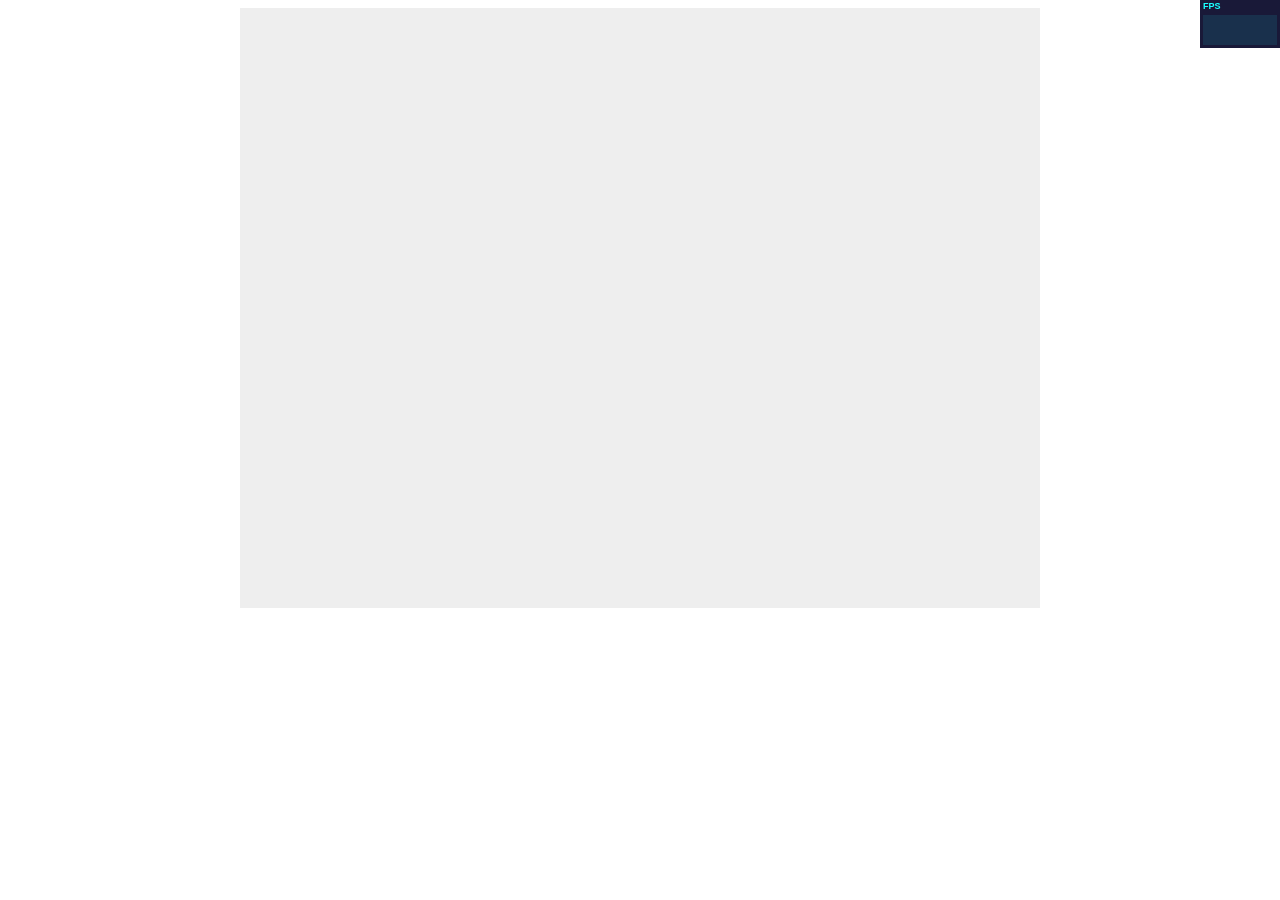
==== index.html @ f96216d7 "re" ====
<!DOCTYPE html>
<html lang="en">
<head>
    <meta charset="UTF-8">
    <meta name="viewport" content="width=device-width, initial-scale=1.0">
    <meta http-equiv="X-UA-Compatible" content="ie=edge">
    <title>F1</title>
    <link rel="stylesheet" type="text/css" href="css/index.css" />
</head>
<script src="js/three.js"></script>
<script src="js/stats.js"></script>
<script src="js/tween.js"></script>
<body>
    <div id="threeScene" class="threeScene"></div>
</body>
<script>

    var swidth = document.getElementById("threeScene").clientWidth;
    var sheight= document.getElementById("threeScene").clientHeight;
    // 初始化场景
    var cScene = new THREE.Scene();
    // 初始化相机
    var cCamera = new THREE.OrthographicCamera( window.innerWidth / - 2, window.innerWidth / 2, window.innerHeight / 2, window.innerHeight / - 2, 10, 1000 );
    // var cCamera = new THREE.PerspectiveCamera(75, swidth / sheight, 0.1, 1000);
    cCamera.position.x = 0;             //相机的位置
    cCamera.position.y = 0;
    cCamera.position.z = 600;
   cCamera.up.x = 0;                 //相机以哪个方向为上方（默认y轴为上方），就是躺着看，趴着看，侧着看的区别
   cCamera.up.y = 1;
   cCamera.up.z = 0;
    cCamera.lookAt({x:0,y:0,z:0});      //相机看向坐标哪个方向
    // 初始化渲染器
    var cThree = new THREE.WebGLRenderer();
    cThree.setSize(swidth, sheight);
    document.getElementById("threeScene").appendChild(cThree.domElement);
    cThree.setClearColor(0xeeeeee, 1.0);
    // 初始化性能监视器
    var stats = new Stats();
    stats.domElement.style.position = 'absolute';
    stats.domElement.style.left = 'auto';
    stats.domElement.style.right = '0px';
    stats.domElement.style.top = '0px';
    document.getElementById("threeScene").appendChild(stats.domElement);
////    立方体
//    var geometry = new THREE.CubeGeometry(1,1,1);
//    var material = new THREE.MeshBasicMaterial({color: 0x0000ff});
//    var cube = new THREE.Mesh(geometry, material);
//    cube.position.x=-2;
//    cScene.add(cube);
////    点线
//    var geometry1 = new THREE.Geometry();
//    var material1 = new THREE.LineBasicMaterial( { vertexColors: true} );
//    var color1 = new THREE.Color( 0x0000ff ), color2 = new THREE.Color( 0xFF0000 ), color3 = new THREE.Color( 0x00FF00 ), color4 = new THREE.Color( 0x777777 );
//    // 线的材质可以由2点的颜色决定
//    var p1 = new THREE.Vector3( 0, 0, 0 );
//    var p2 = new THREE.Vector3( 8, 0, 0 );
//    geometry1.vertices.push(p1);
//    geometry1.vertices.push(p2);
//    geometry1.colors.push( color1, color1 );
//    var line = new THREE.Line( geometry1, material1, THREE.LinePieces );
//    cScene.add(line);
//    var p3 = new THREE.Vector3( 0, 8, 0 );
//    geometry1.vertices.push(p1);
//    geometry1.vertices.push(p3);
//    geometry1.colors.push( color2, color2 );
//    var line1 = new THREE.Line( geometry1, material1, THREE.LinePieces );
//    cScene.add(line1);
//    var p4 = new THREE.Vector3( 0, 0, 8 );
//    geometry1.vertices.push(p1);
//    geometry1.vertices.push(p4);
//    geometry1.colors.push( color3, color3 );
//    var line2 = new THREE.Line( geometry1, material1, THREE.LinePieces );
//    cScene.add(line2);
//
//    var p5 = new THREE.Vector3(-8,0,0);
//    var p6 = new THREE.Vector3( 4,0,0);
//    var geometry2 = new THREE.Geometry();
//    geometry2.vertices.push(p5);
//    geometry2.vertices.push(p6);
//    geometry2.colors.push( color4, color4 );
//
//    for ( var i = 0; i <= 9; i ++ ) {
//        var line5 = new THREE.Line( geometry2, new THREE.LineBasicMaterial( { color: 0x000000, opacity: 0.2 } ) );
//        line5.position.z = ( i * 1 )-4;
//        cScene.add( line5 );
//        var line6 = new THREE.Line( geometry2, new THREE.LineBasicMaterial( { color: 0x000000, opacity: 0.2 } ) );
//        line6.position.x = ( i * 1 ) - 5;
//        line6.rotation.y = 90 * Math.PI / 180;
//        cScene.add( line6 );
//
//    }

    //有一个立方体
    var geometry = new THREE.CubeGeometry(1,1,1);
    var material = new THREE.MeshBasicMaterial({color: 0x0000ff});
    var cube = new THREE.Mesh(geometry, material);
    cScene.add(cube);

    //使用tween来让物体动起来
    // new TWEEN.Tween(cube.position).to({x:10},3000).repeat(Infinity).start();

    // 设置光源
    var cLight = new THREE.DirectionalLight(0xff0000,1.0,0);
    cLight.position.set(100,100,200);
    cScene.add(cLight);

    function render(){
//        cCamera.position.x = cCamera.position.x +0.1;
//        cube.position.x += 0.02;
//        cube.rotation.y += 0.02;
        cThree.render(cScene, cCamera);
        requestAnimationFrame(render);
        stats.update();
        // TWEEN.update();
    }
    render();
</script>
</html>
---- css/index.css ----
canvas{
    width:100%;
    height:100%;
}
.threeScene{
    width:800px;
    height:600px;
    margin: 0 auto;
}
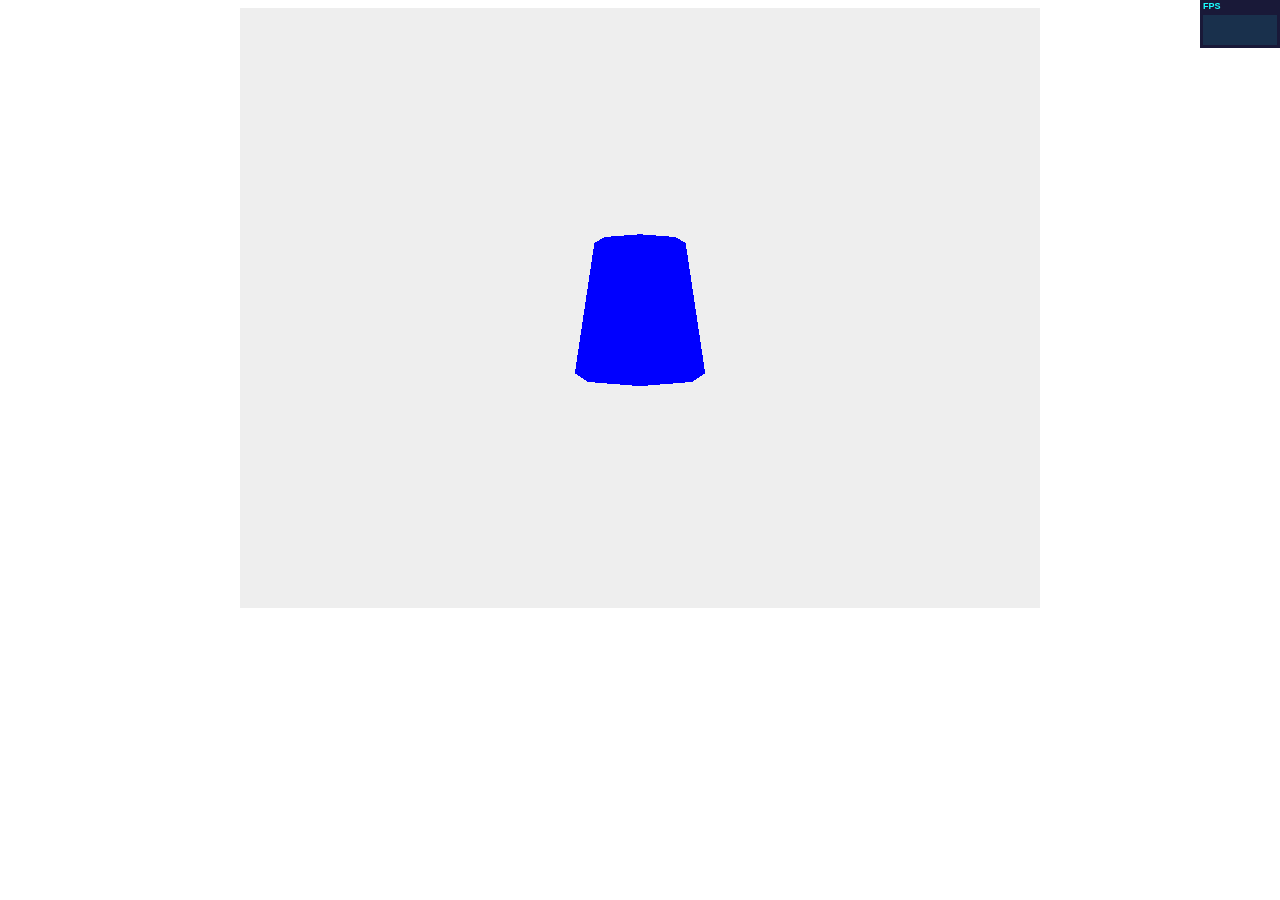
==== commit b0433dcc: "re" ====
--- a/index.html
+++ b/index.html
@@ -20,14 +20,14 @@
     // 初始化场景
     var cScene = new THREE.Scene();
     // 初始化相机
-    var cCamera = new THREE.OrthographicCamera( window.innerWidth / - 2, window.innerWidth / 2, window.innerHeight / 2, window.innerHeight / - 2, 10, 1000 );
-    // var cCamera = new THREE.PerspectiveCamera(75, swidth / sheight, 0.1, 1000);
+    // var cCamera = new THREE.OrthographicCamera( swidth / - 2, swidth / 2, sheight / 2, sheight / - 2, 0.1, 1000 );
+    var cCamera = new THREE.PerspectiveCamera(75, swidth / sheight, 0.1, 1000);
     cCamera.position.x = 0;             //相机的位置
     cCamera.position.y = 0;
     cCamera.position.z = 600;
-   cCamera.up.x = 0;                 //相机以哪个方向为上方（默认y轴为上方），就是躺着看，趴着看，侧着看的区别
-   cCamera.up.y = 1;
-   cCamera.up.z = 0;
+//    cCamera.up.x = 0;                 //相机以哪个方向为上方（默认y轴为上方），就是躺着看，趴着看，侧着看的区别
+//    cCamera.up.y = 0;
+//    cCamera.up.z = 1;
     cCamera.lookAt({x:0,y:0,z:0});      //相机看向坐标哪个方向
     // 初始化渲染器
     var cThree = new THREE.WebGLRenderer();
@@ -91,7 +91,7 @@
 //    }
 
     //有一个立方体
-    var geometry = new THREE.CubeGeometry(1,1,1);
+    var geometry = new THREE.CylinderGeometry(70,100,200);
     var material = new THREE.MeshBasicMaterial({color: 0x0000ff});
     var cube = new THREE.Mesh(geometry, material);
     cScene.add(cube);
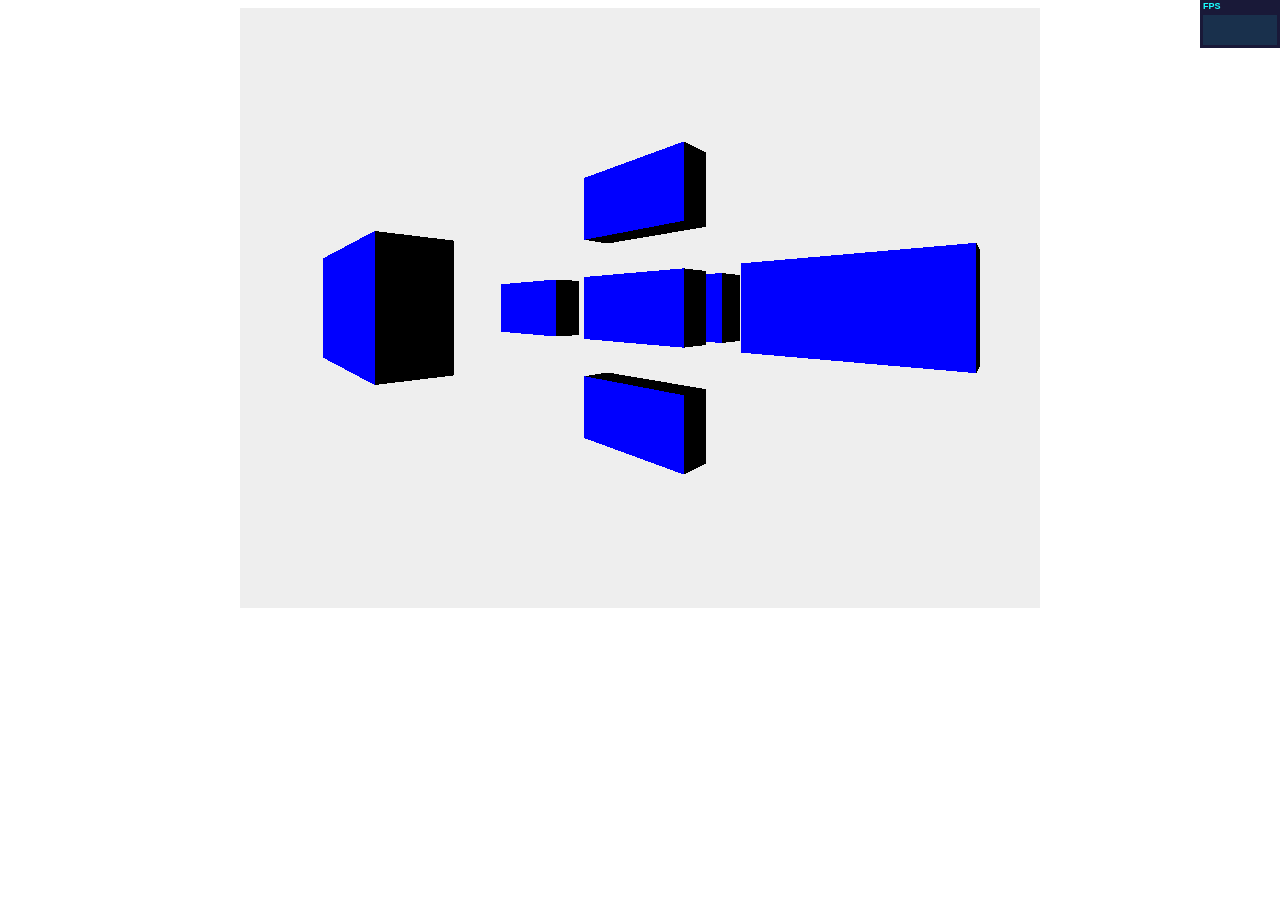
==== commit 4e3658a1: "封装整合" ====
--- a/index.html
+++ b/index.html
@@ -14,20 +14,19 @@
     <div id="threeScene" class="threeScene"></div>
 </body>
 <script>
-
     var swidth = document.getElementById("threeScene").clientWidth;
     var sheight= document.getElementById("threeScene").clientHeight;
     // 初始化场景
     var cScene = new THREE.Scene();
     // 初始化相机
     // var cCamera = new THREE.OrthographicCamera( swidth / - 2, swidth / 2, sheight / 2, sheight / - 2, 0.1, 1000 );
-    var cCamera = new THREE.PerspectiveCamera(75, swidth / sheight, 0.1, 1000);
-    cCamera.position.x = 0;             //相机的位置
+    var cCamera = new THREE.PerspectiveCamera(75, swidth / sheight, 1, 10000);
+    cCamera.position.x = 400;             //相机的位置
     cCamera.position.y = 0;
-    cCamera.position.z = 600;
-//    cCamera.up.x = 0;                 //相机以哪个方向为上方（默认y轴为上方），就是躺着看，趴着看，侧着看的区别
-//    cCamera.up.y = 0;
-//    cCamera.up.z = 1;
+    cCamera.position.z = 420;
+   cCamera.up.x = 0;                 //相机以哪个方向为上方（默认y轴为上方），就是躺着看，趴着看，侧着看的区别
+   cCamera.up.y = 1;
+   cCamera.up.z = 0;
     cCamera.lookAt({x:0,y:0,z:0});      //相机看向坐标哪个方向
     // 初始化渲染器
     var cThree = new THREE.WebGLRenderer();
@@ -90,20 +89,30 @@
 //
 //    }
 
-    //有一个立方体
-    var geometry = new THREE.CylinderGeometry(70,100,200);
-    var material = new THREE.MeshBasicMaterial({color: 0x0000ff});
-    var cube = new THREE.Mesh(geometry, material);
-    cScene.add(cube);
+    //有一个立方体 start
+    // var geometry = new THREE.CubeGeometry(200, 100, 50,4,4);
+    // var material = new THREE.MeshLambertMaterial({color: 0xffffff});
+    // var cube = new THREE.Mesh(geometry, material);
+    // cube.position.set(0,0,0);
+    // cScene.add(cube);
+    setCube({c:cScene, s:0xffffff, w:200, h:100, d:50});
+    setCube({c:cScene, s:0xffffff, w:200, h:100, d:50, x:280});
+    setCube({c:cScene, s:0xffffff, w:200, h:100, d:50, x:-280});
+    setCube({c:cScene, s:0xffffff, w:200, h:100, d:50, y:160});
+    setCube({c:cScene, s:0xffffff, w:200, h:100, d:50, y:-160});
+    setCube({c:cScene, s:0xffffff, w:200, h:100, d:50, z:-90});
+    setCube({c:cScene, s:0xffffff, w:200, h:100, d:50, z:330});
+    //有一个立方体 end
 
     //使用tween来让物体动起来
     // new TWEEN.Tween(cube.position).to({x:10},3000).repeat(Infinity).start();
 
-    // 设置光源
-    var cLight = new THREE.DirectionalLight(0xff0000,1.0,0);
-    cLight.position.set(100,100,200);
-    cScene.add(cLight);
-
+    // 设置光源start
+    // var cLight = new THREE.DirectionalLight(0x0000ff);
+    // cLight.position.set(0,0,1);
+    // cScene.add(cLight);
+    setLight({c:cScene, s:0x0000ff, x:0, y:0, z:1});
+    
     function render(){
 //        cCamera.position.x = cCamera.position.x +0.1;
 //        cube.position.x += 0.02;
@@ -114,5 +123,40 @@
         // TWEEN.update();
     }
     render();
+
+    /**
+     *  一键创建物体函数  eg：setCube({c:cScene, s:0xffffff, w:200, h:100, d:50})
+     * obj.c    要加入物体的场景
+     * obj.g    物体形状（）
+     * obj.m    物体材质（）
+     * obj.s    物体本身颜色
+     * obj.w    物体宽
+     * obj.h    物体高
+     * obj.d    物体长
+     * obj.x    物体x坐标
+     * obj.y    物体y坐标
+     * obj.z    物体z坐标
+    */
+    function setCube(obj){
+        let g = new THREE.CubeGeometry( obj.w || 100, obj.h || 100, obj.d || 100);
+        let m = new THREE.MeshLambertMaterial({ color: obj.s || 0xffffff });
+        let c = new THREE.Mesh( g, m );
+        c.position.set( obj.x || 0, obj.y || 0, obj.z || 0 );
+        obj.c.add( c );
+    }
+    
+    /**
+     * 一键创建光源函数
+     * obj.c    要加入光源的场景    eg：setLight({c:cScene, s:0x0000ff, x:0, y:0, z:1})
+     * obj.s    光源颜色
+     * obj.x    光源x坐标
+     * obj.y    光源y坐标
+     * obj.z    光源z坐标
+    */
+    function setLight(obj){
+        let l = new THREE.DirectionalLight( obj.s || 0xff0000 );
+        l.position.set( obj.x || 0, obj.y || 0, obj.z || 0 );
+        obj.c.add( l );
+    }
 </script>
 </html>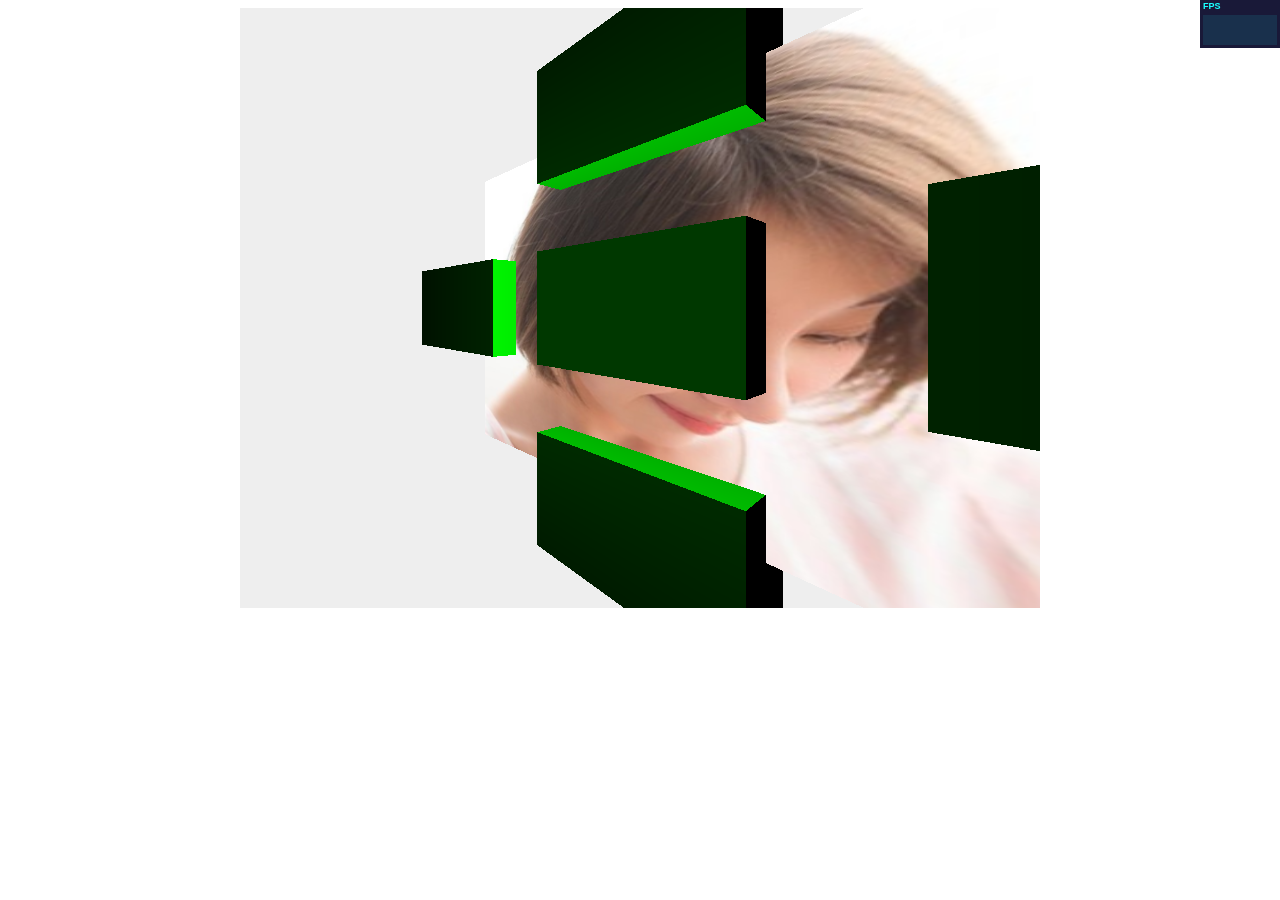
==== commit 29af58aa: "r" ====
--- a/index.html
+++ b/index.html
@@ -21,9 +21,9 @@
     // 初始化相机
     // var cCamera = new THREE.OrthographicCamera( swidth / - 2, swidth / 2, sheight / 2, sheight / - 2, 0.1, 1000 );
     var cCamera = new THREE.PerspectiveCamera(75, swidth / sheight, 1, 10000);
-    cCamera.position.x = 400;             //相机的位置
+    cCamera.position.x = 200;             //相机的位置
     cCamera.position.y = 0;
-    cCamera.position.z = 420;
+    cCamera.position.z = 220;
    cCamera.up.x = 0;                 //相机以哪个方向为上方（默认y轴为上方），就是躺着看，趴着看，侧着看的区别
    cCamera.up.y = 1;
    cCamera.up.z = 0;
@@ -95,23 +95,38 @@
     // var cube = new THREE.Mesh(geometry, material);
     // cube.position.set(0,0,0);
     // cScene.add(cube);
-    setCube({c:cScene, s:0xffffff, w:200, h:100, d:50});
+    setCube({c:cScene, s:0x000000, w:200, h:100, d:50});
     setCube({c:cScene, s:0xffffff, w:200, h:100, d:50, x:280});
     setCube({c:cScene, s:0xffffff, w:200, h:100, d:50, x:-280});
     setCube({c:cScene, s:0xffffff, w:200, h:100, d:50, y:160});
     setCube({c:cScene, s:0xffffff, w:200, h:100, d:50, y:-160});
     setCube({c:cScene, s:0xffffff, w:200, h:100, d:50, z:-90});
     setCube({c:cScene, s:0xffffff, w:200, h:100, d:50, z:330});
+    var geometry = new THREE.PlaneGeometry( 500, 300, 1, 1 );
+    geometry.vertices[0].uv = new THREE.Vector2(0,0);
+    geometry.vertices[1].uv = new THREE.Vector2(2,0);
+    geometry.vertices[2].uv = new THREE.Vector2(2,2);
+    geometry.vertices[3].uv = new THREE.Vector2(0,2);
+    // A end
+    // B begin
+    // 纹理坐标怎么弄
+    var texture = THREE.ImageUtils.loadTexture("css/2017102801.png",null,function(t)
+    {
+    });
+    var material = new THREE.MeshBasicMaterial({map:texture});
+    var mesh = new THREE.Mesh( geometry,material );
+    cScene.add( mesh );
     //有一个立方体 end
 
     //使用tween来让物体动起来
     // new TWEEN.Tween(cube.position).to({x:10},3000).repeat(Infinity).start();
-
     // 设置光源start
     // var cLight = new THREE.DirectionalLight(0x0000ff);
     // cLight.position.set(0,0,1);
     // cScene.add(cLight);
-    setLight({c:cScene, s:0x0000ff, x:0, y:0, z:1});
+    //setLight({c:cScene, s:0xff0000});//增加环境光，最基础的，不用t，不用方向。
+    setLight({c:cScene, t:2, s:0x00ff00, x:0, y:0, z:50});//点光
+
     
     function render(){
 //        cCamera.position.x = cCamera.position.x +0.1;
@@ -148,13 +163,23 @@
     /**
      * 一键创建光源函数
      * obj.c    要加入光源的场景    eg：setLight({c:cScene, s:0x0000ff, x:0, y:0, z:1})
+     * obj.t    光的类型：
+     *                  0    环境光AmbientLight（默认）
+     *                  1    平行光DirectionalLight
+     *                  2    点光源PointLight
      * obj.s    光源颜色
      * obj.x    光源x坐标
      * obj.y    光源y坐标
      * obj.z    光源z坐标
     */
     function setLight(obj){
-        let l = new THREE.DirectionalLight( obj.s || 0xff0000 );
+        //实例化光源对象 start
+        let LIGHT = THREE.AmbientLight;
+        obj.t && obj.t==1 && (LIGHT = THREE.DirectionalLight);
+        obj.t && obj.t==2 && (LIGHT = THREE.PointLight);
+        
+        let l = new LIGHT( obj.s || 0xff0000 );
+        // end
         l.position.set( obj.x || 0, obj.y || 0, obj.z || 0 );
         obj.c.add( l );
     }
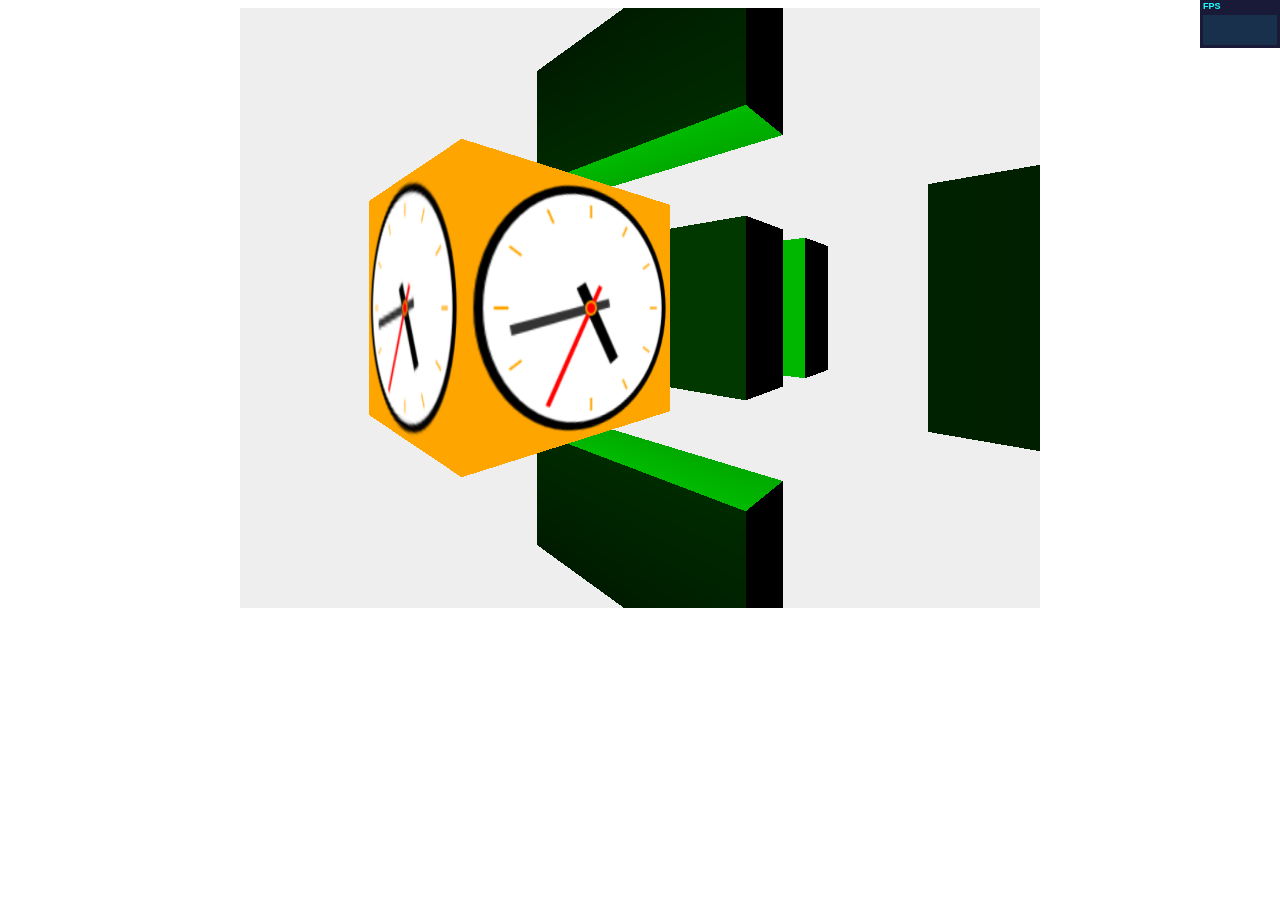
==== commit adb34be1: "r" ====
--- a/index.html
+++ b/index.html
@@ -10,10 +10,12 @@
 <script src="js/three.js"></script>
 <script src="js/stats.js"></script>
 <script src="js/tween.js"></script>
+<script src="js/clock.js"></script>
 <body>
     <div id="threeScene" class="threeScene"></div>
 </body>
 <script>
+    clock();
     var swidth = document.getElementById("threeScene").clientWidth;
     var sheight= document.getElementById("threeScene").clientHeight;
     // 初始化场景
@@ -102,21 +104,25 @@
     setCube({c:cScene, s:0xffffff, w:200, h:100, d:50, y:-160});
     setCube({c:cScene, s:0xffffff, w:200, h:100, d:50, z:-90});
     setCube({c:cScene, s:0xffffff, w:200, h:100, d:50, z:330});
-    var geometry = new THREE.PlaneGeometry( 500, 300, 1, 1 );
-    geometry.vertices[0].uv = new THREE.Vector2(0,0);
-    geometry.vertices[1].uv = new THREE.Vector2(2,0);
-    geometry.vertices[2].uv = new THREE.Vector2(2,2);
-    geometry.vertices[3].uv = new THREE.Vector2(0,2);
-    // A end
-    // B begin
-    // 纹理坐标怎么弄
-    var texture = THREE.ImageUtils.loadTexture("css/2017102801.png",null,function(t)
-    {
-    });
+    var geometry = new THREE.CubeGeometry(120, 120, 120);
+    var texture = new THREE.Texture( canvas);
     var material = new THREE.MeshBasicMaterial({map:texture});
+    texture.needsUpdate = true;
     var mesh = new THREE.Mesh( geometry,material );
+    mesh.position.set(0,0,100);
     cScene.add( mesh );
-    //有一个立方体 end
+//    var geometry = new THREE.PlaneGeometry( 400, 240, 1, 1 );
+//    geometry.vertices[0].uv = new THREE.Vector2(0,0);
+//    geometry.vertices[1].uv = new THREE.Vector2(1,0);
+//    geometry.vertices[2].uv = new THREE.Vector2(1,1);
+//    geometry.vertices[3].uv = new THREE.Vector2(0,1);
+//    // 纹理坐标怎么弄
+//    var texture = THREE.ImageUtils.loadTexture("css/2017102801.png",null,function(t){ });
+//    var material = new THREE.MeshBasicMaterial({map:texture});
+//    var mesh = new THREE.Mesh( geometry,material );
+//    mesh.position.set(0,0,-60);
+//    cScene.add( mesh );
+    // end
 
     //使用tween来让物体动起来
     // new TWEEN.Tween(cube.position).to({x:10},3000).repeat(Infinity).start();
@@ -125,13 +131,14 @@
     // cLight.position.set(0,0,1);
     // cScene.add(cLight);
     //setLight({c:cScene, s:0xff0000});//增加环境光，最基础的，不用t，不用方向。
-    setLight({c:cScene, t:2, s:0x00ff00, x:0, y:0, z:50});//点光
+    var l1 = setLight( { c:cScene, t:2, s:0x00ff00, x:0, y:0, z:50 } );//点光
 
-    
+
     function render(){
 //        cCamera.position.x = cCamera.position.x +0.1;
 //        cube.position.x += 0.02;
 //        cube.rotation.y += 0.02;
+        texture.needsUpdate = true;
         cThree.render(cScene, cCamera);
         requestAnimationFrame(render);
         stats.update();
@@ -182,6 +189,7 @@
         // end
         l.position.set( obj.x || 0, obj.y || 0, obj.z || 0 );
         obj.c.add( l );
+        return l;
     }
 </script>
 </html>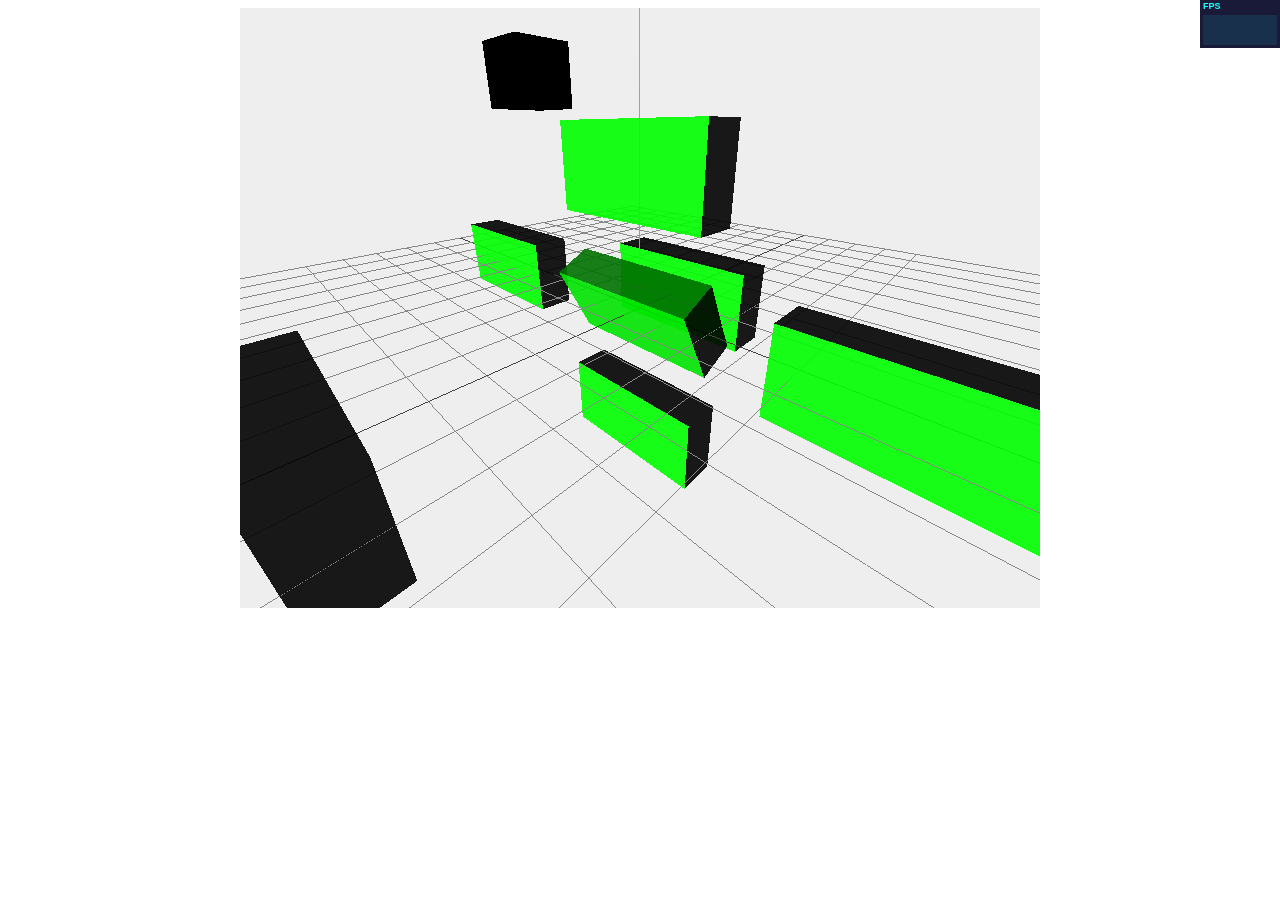
==== commit d0c3d97a: "网格，相机控制，模型导入" ====
--- a/index.html
+++ b/index.html
@@ -11,30 +11,42 @@
 <script src="js/stats.js"></script>
 <script src="js/tween.js"></script>
 <script src="js/clock.js"></script>
+
 <body>
     <div id="threeScene" class="threeScene"></div>
 </body>
 <script>
+//    if ( ! Detector.webgl ) Detector.addGetWebGLMessage();
     clock();
     var swidth = document.getElementById("threeScene").clientWidth;
     var sheight= document.getElementById("threeScene").clientHeight;
+
+
+
     // 初始化场景
     var cScene = new THREE.Scene();
+
+
+
     // 初始化相机
-    // var cCamera = new THREE.OrthographicCamera( swidth / - 2, swidth / 2, sheight / 2, sheight / - 2, 0.1, 1000 );
     var cCamera = new THREE.PerspectiveCamera(75, swidth / sheight, 1, 10000);
-    cCamera.position.x = 200;             //相机的位置
-    cCamera.position.y = 0;
-    cCamera.position.z = 220;
-   cCamera.up.x = 0;                 //相机以哪个方向为上方（默认y轴为上方），就是躺着看，趴着看，侧着看的区别
-   cCamera.up.y = 1;
-   cCamera.up.z = 0;
-    cCamera.lookAt({x:0,y:0,z:0});      //相机看向坐标哪个方向
+    cCamera.position.x = 300;             //相机的位置
+    cCamera.position.y = 200;
+    cCamera.position.z = 320;
+    cCamera.up.x = 0;                     //相机以哪个方向为上方（默认y轴为上方），就是躺着看，趴着看，侧着看的区别
+    cCamera.up.y = 1;
+    cCamera.up.z = 0;
+    cCamera.lookAt({x:0,y:0,z:0});        //相机看向坐标哪个方向
+
+
     // 初始化渲染器
     var cThree = new THREE.WebGLRenderer();
     cThree.setSize(swidth, sheight);
     document.getElementById("threeScene").appendChild(cThree.domElement);
     cThree.setClearColor(0xeeeeee, 1.0);
+
+
+
     // 初始化性能监视器
     var stats = new Stats();
     stats.domElement.style.position = 'absolute';
@@ -42,62 +54,15 @@
     stats.domElement.style.right = '0px';
     stats.domElement.style.top = '0px';
     document.getElementById("threeScene").appendChild(stats.domElement);
-////    立方体
-//    var geometry = new THREE.CubeGeometry(1,1,1);
-//    var material = new THREE.MeshBasicMaterial({color: 0x0000ff});
-//    var cube = new THREE.Mesh(geometry, material);
-//    cube.position.x=-2;
-//    cScene.add(cube);
-////    点线
-//    var geometry1 = new THREE.Geometry();
-//    var material1 = new THREE.LineBasicMaterial( { vertexColors: true} );
-//    var color1 = new THREE.Color( 0x0000ff ), color2 = new THREE.Color( 0xFF0000 ), color3 = new THREE.Color( 0x00FF00 ), color4 = new THREE.Color( 0x777777 );
-//    // 线的材质可以由2点的颜色决定
-//    var p1 = new THREE.Vector3( 0, 0, 0 );
-//    var p2 = new THREE.Vector3( 8, 0, 0 );
-//    geometry1.vertices.push(p1);
-//    geometry1.vertices.push(p2);
-//    geometry1.colors.push( color1, color1 );
-//    var line = new THREE.Line( geometry1, material1, THREE.LinePieces );
-//    cScene.add(line);
-//    var p3 = new THREE.Vector3( 0, 8, 0 );
-//    geometry1.vertices.push(p1);
-//    geometry1.vertices.push(p3);
-//    geometry1.colors.push( color2, color2 );
-//    var line1 = new THREE.Line( geometry1, material1, THREE.LinePieces );
-//    cScene.add(line1);
-//    var p4 = new THREE.Vector3( 0, 0, 8 );
-//    geometry1.vertices.push(p1);
-//    geometry1.vertices.push(p4);
-//    geometry1.colors.push( color3, color3 );
-//    var line2 = new THREE.Line( geometry1, material1, THREE.LinePieces );
-//    cScene.add(line2);
-//
-//    var p5 = new THREE.Vector3(-8,0,0);
-//    var p6 = new THREE.Vector3( 4,0,0);
-//    var geometry2 = new THREE.Geometry();
-//    geometry2.vertices.push(p5);
-//    geometry2.vertices.push(p6);
-//    geometry2.colors.push( color4, color4 );
-//
-//    for ( var i = 0; i <= 9; i ++ ) {
-//        var line5 = new THREE.Line( geometry2, new THREE.LineBasicMaterial( { color: 0x000000, opacity: 0.2 } ) );
-//        line5.position.z = ( i * 1 )-4;
-//        cScene.add( line5 );
-//        var line6 = new THREE.Line( geometry2, new THREE.LineBasicMaterial( { color: 0x000000, opacity: 0.2 } ) );
-//        line6.position.x = ( i * 1 ) - 5;
-//        line6.rotation.y = 90 * Math.PI / 180;
-//        cScene.add( line6 );
-//
-//    }
 
-    //有一个立方体 start
-    // var geometry = new THREE.CubeGeometry(200, 100, 50,4,4);
-    // var material = new THREE.MeshLambertMaterial({color: 0xffffff});
-    // var cube = new THREE.Mesh(geometry, material);
-    // cube.position.set(0,0,0);
-    // cScene.add(cube);
-    setCube({c:cScene, s:0x000000, w:200, h:100, d:50});
+
+    //初始化网格
+    var grid = setGrid( { c:cScene, w:1000, sw:20 } );
+
+
+
+    //立方体 start
+    var c1 = setCube({c:cScene, s:0x000000, w:200, h:100, d:50});
     setCube({c:cScene, s:0xffffff, w:200, h:100, d:50, x:280});
     setCube({c:cScene, s:0xffffff, w:200, h:100, d:50, x:-280});
     setCube({c:cScene, s:0xffffff, w:200, h:100, d:50, y:160});
@@ -109,7 +74,7 @@
     var material = new THREE.MeshBasicMaterial({map:texture});
     texture.needsUpdate = true;
     var mesh = new THREE.Mesh( geometry,material );
-    mesh.position.set(0,0,100);
+    mesh.position.set(-500,300,-200);
     cScene.add( mesh );
 //    var geometry = new THREE.PlaneGeometry( 400, 240, 1, 1 );
 //    geometry.vertices[0].uv = new THREE.Vector2(0,0);
@@ -131,20 +96,38 @@
     // cLight.position.set(0,0,1);
     // cScene.add(cLight);
     //setLight({c:cScene, s:0xff0000});//增加环境光，最基础的，不用t，不用方向。
-    var l1 = setLight( { c:cScene, t:2, s:0x00ff00, x:0, y:0, z:50 } );//点光
+    var l1 = setLight( { c:cScene, t:1, s:0x00ff00, x:0, y:0, z:50 } );
 
 
     function render(){
 //        cCamera.position.x = cCamera.position.x +0.1;
 //        cube.position.x += 0.02;
 //        cube.rotation.y += 0.02;
-        texture.needsUpdate = true;
+        c1.rotateX(0.01);
+        requestAnimationFrame(render);
+//        texture.needsUpdate = true;
+//        cControl.update();
         cThree.render(cScene, cCamera);
-        requestAnimationFrame(render);
+
         stats.update();
         // TWEEN.update();
     }
     render();
+
+
+    /**
+     *  一键创建网格
+     *  obj.c   要加入网格的场景
+     *  obj.w   网格总长宽
+     *  obj.sw  小网格切割数
+     */
+    function setGrid(obj){
+        let g = new THREE.GridHelper( obj.w || 300, obj.sw || 300 );    //网格
+        obj.c.add( g );
+        let a = new THREE.AxisHelper( obj.w || 300 );                   //辅助线
+        obj.c.add( a );
+        return g;
+    }
 
     /**
      *  一键创建物体函数  eg：setCube({c:cScene, s:0xffffff, w:200, h:100, d:50})
@@ -161,10 +144,11 @@
     */
     function setCube(obj){
         let g = new THREE.CubeGeometry( obj.w || 100, obj.h || 100, obj.d || 100);
-        let m = new THREE.MeshLambertMaterial({ color: obj.s || 0xffffff });
+        let m = new THREE.MeshLambertMaterial({ opacity:0.9, color: obj.s || 0xffffff, transparent:true });
         let c = new THREE.Mesh( g, m );
         c.position.set( obj.x || 0, obj.y || 0, obj.z || 0 );
         obj.c.add( c );
+        return c;
     }
     
     /**
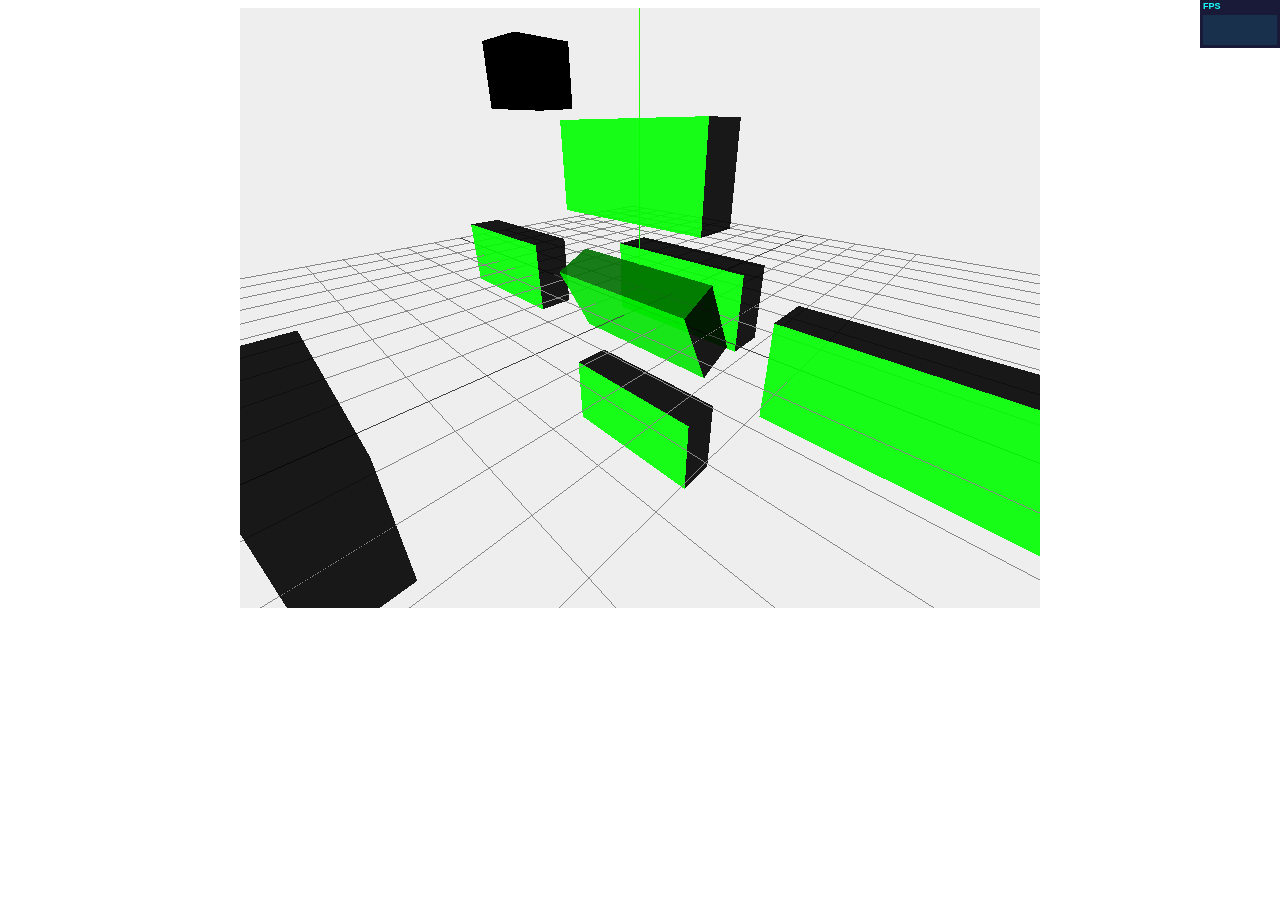
==== commit 5bef3ab3: "增加 鼠标控制相机视角，焦距" ====
--- a/index.html
+++ b/index.html
@@ -1,35 +1,32 @@
 <!DOCTYPE html>
 <html lang="en">
 <head>
+    <title>F1</title>
     <meta charset="UTF-8">
-    <meta name="viewport" content="width=device-width, initial-scale=1.0">
-    <meta http-equiv="X-UA-Compatible" content="ie=edge">
-    <title>F1</title>
+    <meta name="viewport" content="width=device-width, user-scalable=no, minimum-scale=1.0, maximum-scale=1.0">
     <link rel="stylesheet" type="text/css" href="css/index.css" />
 </head>
 <script src="js/three.js"></script>
 <script src="js/stats.js"></script>
 <script src="js/tween.js"></script>
 <script src="js/clock.js"></script>
-
+<script src="js/index.js"></script>
 <body>
     <div id="threeScene" class="threeScene"></div>
 </body>
 <script>
-//    if ( ! Detector.webgl ) Detector.addGetWebGLMessage();
     clock();
     var swidth = document.getElementById("threeScene").clientWidth;
     var sheight= document.getElementById("threeScene").clientHeight;
 
-
-
     // 初始化场景
     var cScene = new THREE.Scene();
 
-
-
     // 初始化相机
-    var cCamera = new THREE.PerspectiveCamera(75, swidth / sheight, 1, 10000);
+    var cFov = 75;
+    var cNear = 1;
+    var cFar = 10000;
+    var cCamera = new THREE.PerspectiveCamera(cFov, swidth / sheight, cNear, cFar);
     cCamera.position.x = 300;             //相机的位置
     cCamera.position.y = 200;
     cCamera.position.z = 320;
@@ -37,15 +34,33 @@
     cCamera.up.y = 1;
     cCamera.up.z = 0;
     cCamera.lookAt({x:0,y:0,z:0});        //相机看向坐标哪个方向
-
+    document.getElementById("threeScene").addEventListener('mousewheel', mousewheel, false);
+    function mousewheel(e){
+        e.preventDefault();
+        if (e.wheelDelta) {  //判断浏览器IE，谷歌滑轮事件
+            if (e.wheelDelta > 0) { //当滑轮向上滚动时
+                cFov -= (cNear < cFov ? 2 : 0);
+            }
+            if (e.wheelDelta < 0) { //当滑轮向下滚动时
+                cFov += (cFov < cFar ? 2 : 0);
+            }
+        } else if (e.detail) {  //Firefox滑轮事件
+            if (e.detail > 0) { //当滑轮向上滚动时
+                cFov -= 2;
+            }
+            if (e.detail < 0) { //当滑轮向下滚动时
+                cFov += 2;
+            }
+        }
+        cCamera.fov = cFov;
+        cCamera.updateProjectionMatrix();
+    }
 
     // 初始化渲染器
     var cThree = new THREE.WebGLRenderer();
     cThree.setSize(swidth, sheight);
     document.getElementById("threeScene").appendChild(cThree.domElement);
     cThree.setClearColor(0xeeeeee, 1.0);
-
-
 
     // 初始化性能监视器
     var stats = new Stats();
@@ -55,11 +70,8 @@
     stats.domElement.style.top = '0px';
     document.getElementById("threeScene").appendChild(stats.domElement);
 
-
     //初始化网格
     var grid = setGrid( { c:cScene, w:1000, sw:20 } );
-
-
 
     //立方体 start
     var c1 = setCube({c:cScene, s:0x000000, w:200, h:100, d:50});
@@ -98,7 +110,6 @@
     //setLight({c:cScene, s:0xff0000});//增加环境光，最基础的，不用t，不用方向。
     var l1 = setLight( { c:cScene, t:1, s:0x00ff00, x:0, y:0, z:50 } );
 
-
     function render(){
 //        cCamera.position.x = cCamera.position.x +0.1;
 //        cube.position.x += 0.02;
@@ -108,72 +119,10 @@
 //        texture.needsUpdate = true;
 //        cControl.update();
         cThree.render(cScene, cCamera);
-
         stats.update();
         // TWEEN.update();
     }
     render();
 
-
-    /**
-     *  一键创建网格
-     *  obj.c   要加入网格的场景
-     *  obj.w   网格总长宽
-     *  obj.sw  小网格切割数
-     */
-    function setGrid(obj){
-        let g = new THREE.GridHelper( obj.w || 300, obj.sw || 300 );    //网格
-        obj.c.add( g );
-        let a = new THREE.AxisHelper( obj.w || 300 );                   //辅助线
-        obj.c.add( a );
-        return g;
-    }
-
-    /**
-     *  一键创建物体函数  eg：setCube({c:cScene, s:0xffffff, w:200, h:100, d:50})
-     * obj.c    要加入物体的场景
-     * obj.g    物体形状（）
-     * obj.m    物体材质（）
-     * obj.s    物体本身颜色
-     * obj.w    物体宽
-     * obj.h    物体高
-     * obj.d    物体长
-     * obj.x    物体x坐标
-     * obj.y    物体y坐标
-     * obj.z    物体z坐标
-    */
-    function setCube(obj){
-        let g = new THREE.CubeGeometry( obj.w || 100, obj.h || 100, obj.d || 100);
-        let m = new THREE.MeshLambertMaterial({ opacity:0.9, color: obj.s || 0xffffff, transparent:true });
-        let c = new THREE.Mesh( g, m );
-        c.position.set( obj.x || 0, obj.y || 0, obj.z || 0 );
-        obj.c.add( c );
-        return c;
-    }
-    
-    /**
-     * 一键创建光源函数
-     * obj.c    要加入光源的场景    eg：setLight({c:cScene, s:0x0000ff, x:0, y:0, z:1})
-     * obj.t    光的类型：
-     *                  0    环境光AmbientLight（默认）
-     *                  1    平行光DirectionalLight
-     *                  2    点光源PointLight
-     * obj.s    光源颜色
-     * obj.x    光源x坐标
-     * obj.y    光源y坐标
-     * obj.z    光源z坐标
-    */
-    function setLight(obj){
-        //实例化光源对象 start
-        let LIGHT = THREE.AmbientLight;
-        obj.t && obj.t==1 && (LIGHT = THREE.DirectionalLight);
-        obj.t && obj.t==2 && (LIGHT = THREE.PointLight);
-        
-        let l = new LIGHT( obj.s || 0xff0000 );
-        // end
-        l.position.set( obj.x || 0, obj.y || 0, obj.z || 0 );
-        obj.c.add( l );
-        return l;
-    }
 </script>
 </html>